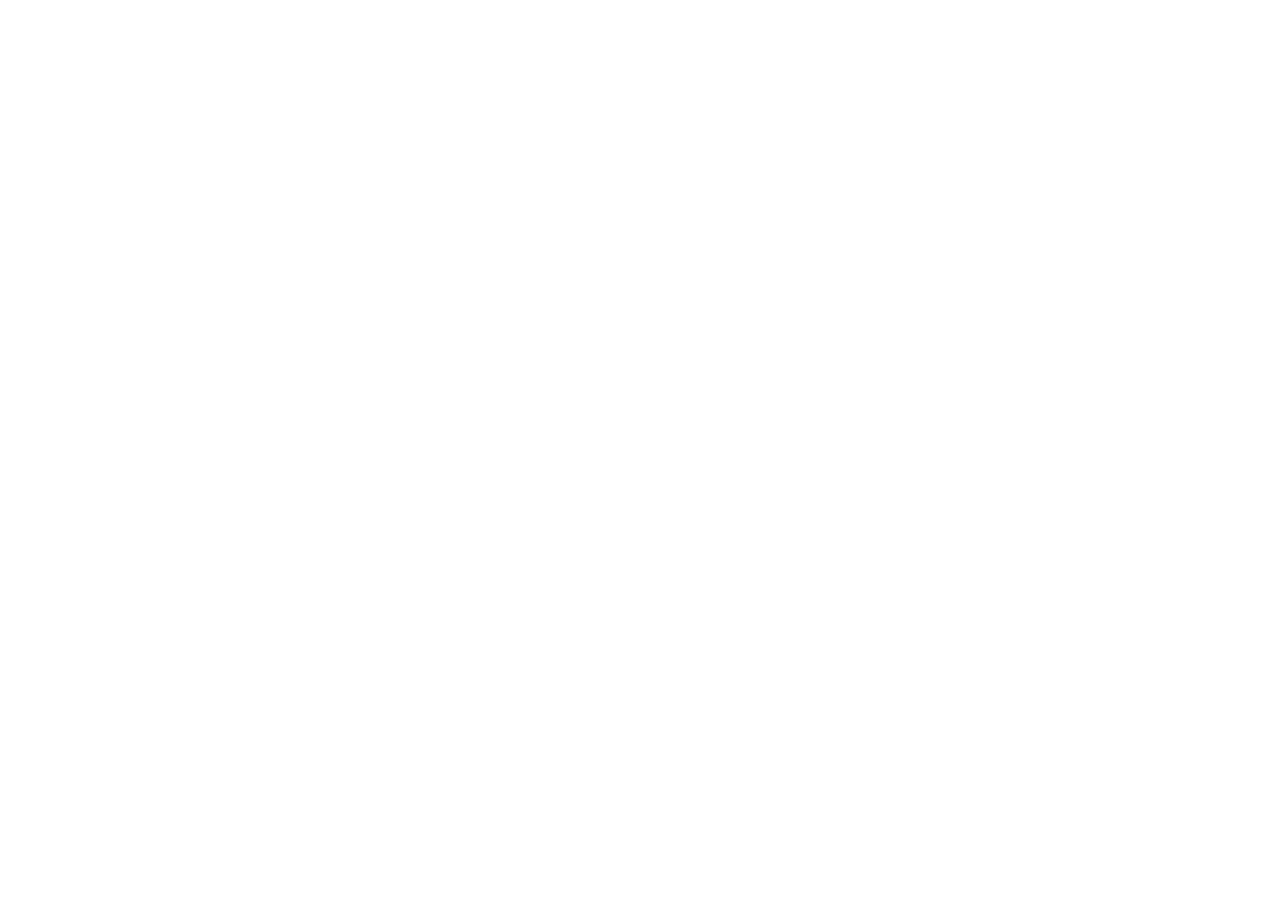
==== index.html @ 6294dba8 "made initial files for final projects" ====
<!DOCTYPE html>
<html>

<head>

  <!-- meta tags and title -->
  <meta charset="UTF-8">
  <meta name="viewport" content="width=device-width, initial-scale=1.0">
  <title>Recipes</title>

  <!-- external and on-page CSS goes here -->
  <link rel="stylesheet" href="styles.css" media="all">
  <style>
    /* on-page CSS, if any, goes here */
  </style>

  <!-- external and on-page JavaScript goes here -->
  <script type="text/javascript" src="scripts.js" defer></script>
  <script>
    // on-page JavaScript, if any, goes here
  </script>

</head>
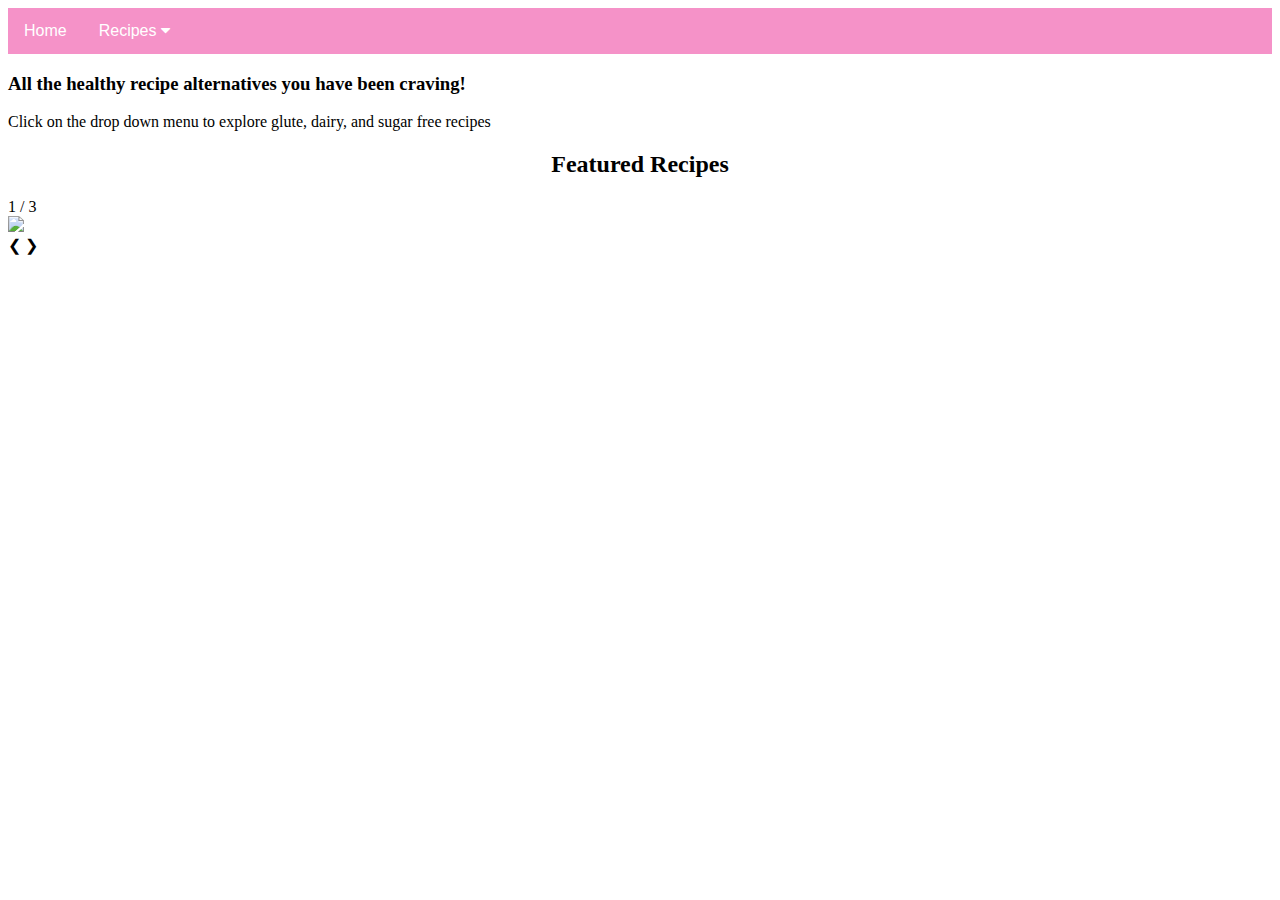
==== commit 3b4741b3: "set up basic structure of the site, working on having pages load into menu items" ====
--- a/index.html
+++ b/index.html
@@ -22,3 +22,61 @@
 
 </head>
 
+
+
+
+
+<head>
+    <meta name="viewport" content="width=device-width, initial-scale=1">
+    <link rel="stylesheet" href="https://cdnjs.cloudflare.com/ajax/libs/font-awesome/4.7.0/css/font-awesome.min.css">
+    <meta name="viewport" content="width=device-width, initial-scale=1">
+<body>
+
+    <div class="navbar">
+        <a href="#home">Home</a>
+    
+        <div class="dropdown">
+        <button class="dropbtn" onclick="myFunction()">Recipes
+          <i class="fa fa-caret-down"></i>
+        </button>
+        <div class="dropdown-content" id="myDropdown">
+          <a href="#">Gluten Free</a>
+          <a href="#">Dairy Free</a>
+          <a href="#">Sugar Free</a>
+        </div>
+        </div> 
+      </div>
+      
+      <h3>All the healthy recipe alternatives you have been craving!</h3>
+      <p>Click on the drop down menu to explore glute, dairy, and sugar free recipes</p>
+      
+
+
+</body>
+
+
+<h2 style="text-align:center">Featured Recipes</h2>
+
+<div class="container">
+  <div class="mySlides">
+    <div class="numbertext">1 / 3</div>
+    <img src="https://images.unsplash.com/photo-1540337706094-da10342c93d8?ixlib=rb-4.0.3&ixid=MnwxMjA3fDB8MHxwaG90by1wYWdlfHx8fGVufDB8fHx8&auto=format&fit=crop&w=1064&q=80" style="width:100%">
+  </div>
+
+  <div class="mySlides">
+    <div class="numbertext">2 / 3</div>
+    <img src="https://images.unsplash.com/photo-1529763898477-40a4374b072f?ixlib=rb-4.0.3&ixid=MnwxMjA3fDB8MHxwaG90by1wYWdlfHx8fGVufDB8fHx8&auto=format&fit=crop&w=2070&q=80" style="width:100%">
+  </div>
+
+  <div class="mySlides">
+    <div class="numbertext">3 / 3</div>
+    <img src="https://images.unsplash.com/photo-1583743089695-4b816a340f82?ixlib=rb-4.0.3&ixid=MnwxMjA3fDB8MHxwaG90by1wYWdlfHx8fGVufDB8fHx8&auto=format&fit=crop&w=2070&q=80" style="width:100%">
+  </div>
+    
+
+    
+  <a class="prev" onclick="plusSlides(-1)">❮</a>
+  <a class="next" onclick="plusSlides(1)">❯</a>
+
+  
+
--- a/styles.css
+++ b/styles.css
@@ -0,0 +1,139 @@
+.navbar {
+    overflow: hidden;
+    background-color: rgb(245, 146, 200);
+    font-family: Arial, Helvetica, sans-serif;
+  }
+  
+  .navbar a {
+    float: left;
+    font-size: 16px;
+    color: white;
+    text-align: center;
+    padding: 14px 16px;
+    text-decoration: none;
+  }
+  
+  .dropdown {
+    float: left;
+    overflow: hidden;
+  }
+  
+  .dropdown .dropbtn {
+    cursor: pointer;
+    font-size: 16px;  
+    border: none;
+    outline: none;
+    color: white;
+    padding: 14px 16px;
+    background-color: inherit;
+    font-family: inherit;
+    margin: 0;
+  }
+  
+  .navbar a:hover, .dropdown:hover .dropbtn, .dropbtn:focus {
+    background-color: rgb(121, 148, 113);
+  }
+  
+  .dropdown-content {
+    display: none;
+    position: absolute;
+    background-color: #f9f9f9;
+    min-width: 160px;
+    box-shadow: 0px 8px 16px 0px rgba(0,0,0,0.2);
+    z-index: 1;
+  }
+  
+  .dropdown-content a {
+    float: none;
+    color: black;
+    padding: 12px 16px;
+    text-decoration: none;
+    display: block;
+    text-align: left;
+  }
+  
+  .dropdown-content a:hover {
+    background-color: #ddd;
+  }
+  
+  .show {
+    display: block;
+  }
+
+
+  
+
+  #home {
+      
+      * {
+        box-sizing: border-box;
+      }
+      
+      img {
+        vertical-align: middle;
+      }
+      
+      /* Position the image container (needed to position the left and right arrows) */
+      .container {
+        position: relative;
+      }
+      
+      /* Hide the images by default */
+      .mySlides {
+        display: none;
+      }
+      
+      /* Add a pointer when hovering over the thumbnail images */
+      .cursor {
+        cursor: pointer;
+      }
+      
+      /* Next & previous buttons */
+      .prev,
+      .next {
+        cursor: pointer;
+        position: absolute;
+        top: 40%;
+        width: auto;
+        padding: 16px;
+        margin-top: -50px;
+        color: white;
+        font-weight: bold;
+        font-size: 20px;
+        border-radius: 0 3px 3px 0;
+        user-select: none;
+        -webkit-user-select: none;
+      }
+      
+      /* Position the "next button" to the right */
+      .next {
+        right: 0;
+        border-radius: 3px 0 0 3px;
+      }
+      
+   
+      
+      /* Number text (1/3 etc) */
+      .numbertext {
+        color: #f2f2f2;
+        font-size: 12px;
+        padding: 8px 12px;
+        position: absolute;
+        top: 0;
+      }
+      
+      /* Container for image text */
+      .caption-container {
+        text-align: center;
+        background-color: #222;
+        padding: 2px 16px;
+        color: white;
+      }
+      
+      .row:after {
+        content: "";
+        display: table;
+        clear: both;
+      }
+      
+  }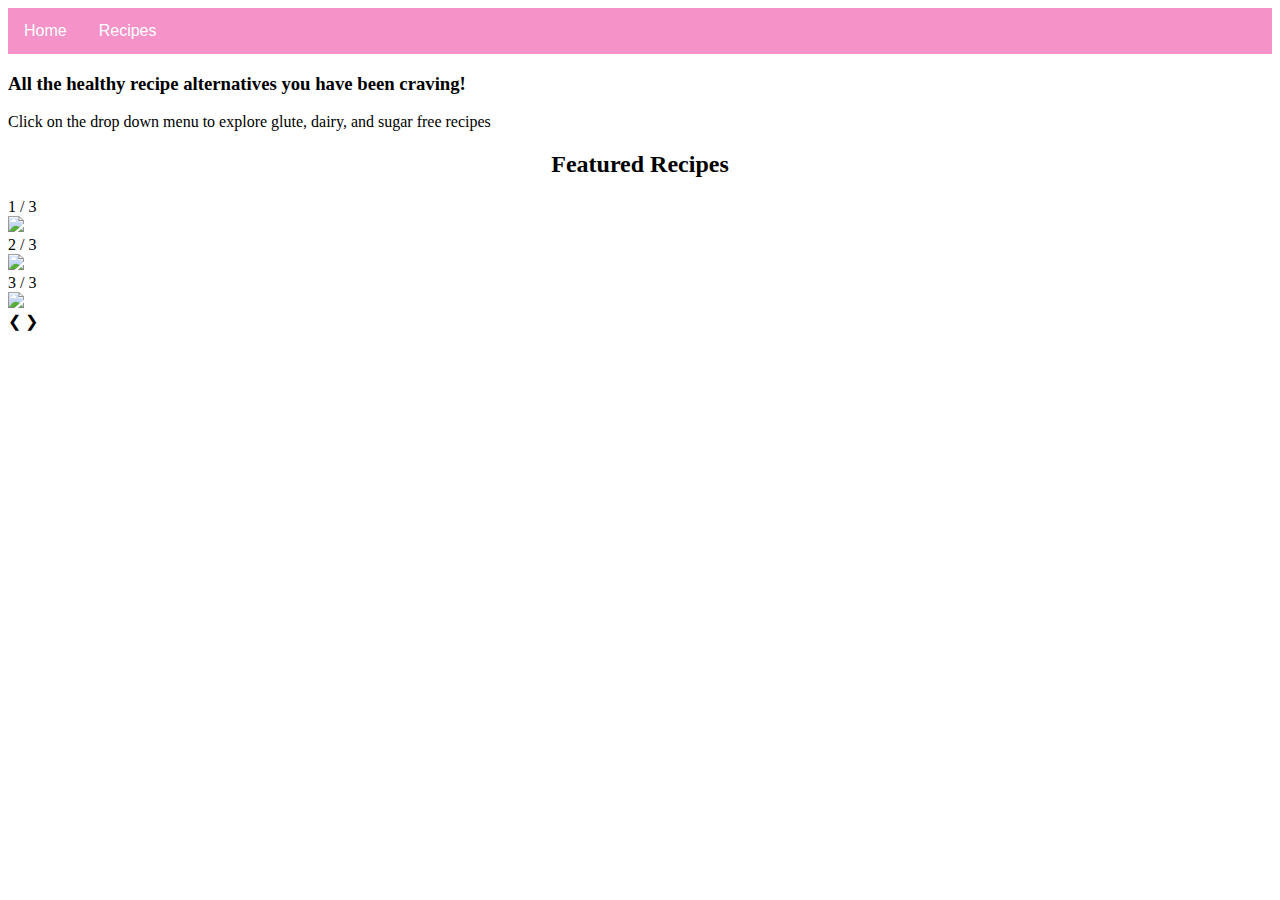
==== commit e46207e3: "trying to figure out how to load recipes into menu itmes within drop down menu" ====
--- a/index.html
+++ b/index.html
@@ -25,7 +25,7 @@
 
 
 
-
+<!--nav bar set-up on home page-->
 <head>
     <meta name="viewport" content="width=device-width, initial-scale=1">
     <link rel="stylesheet" href="https://cdnjs.cloudflare.com/ajax/libs/font-awesome/4.7.0/css/font-awesome.min.css">
@@ -37,26 +37,31 @@
     
         <div class="dropdown">
         <button class="dropbtn" onclick="myFunction()">Recipes
-          <i class="fa fa-caret-down"></i>
+          
         </button>
-        <div class="dropdown-content" id="myDropdown">
-          <a href="#">Gluten Free</a>
-          <a href="#">Dairy Free</a>
-          <a href="#">Sugar Free</a>
+        <div class="dropdown-content" id="myDropdown" >
+            <a href="#" onclick="showRecipe('GF Chocolate Cake')">GF Chocolate Cake</a>
+            <a href="#" onclick="showRecipe('Magic Bars')">Magic Bars</a>
+            <a href="#" onclick="showRecipe('Chocolate Chip Cookies')">Chocolate Chip Cookies</a>
         </div>
         </div> 
       </div>
+
+
+
+
       
       <h3>All the healthy recipe alternatives you have been craving!</h3>
       <p>Click on the drop down menu to explore glute, dairy, and sugar free recipes</p>
       
-
-
 </body>
 
 
+
+<!--title above slide show-->
 <h2 style="text-align:center">Featured Recipes</h2>
 
+<!--slide show on landing page-->
 <div class="container">
   <div class="mySlides">
     <div class="numbertext">1 / 3</div>
@@ -74,7 +79,7 @@
   </div>
     
 
-    
+<!--buttons at the bottom of pictures to click onto next picture--> 
   <a class="prev" onclick="plusSlides(-1)">❮</a>
   <a class="next" onclick="plusSlides(1)">❯</a>
 
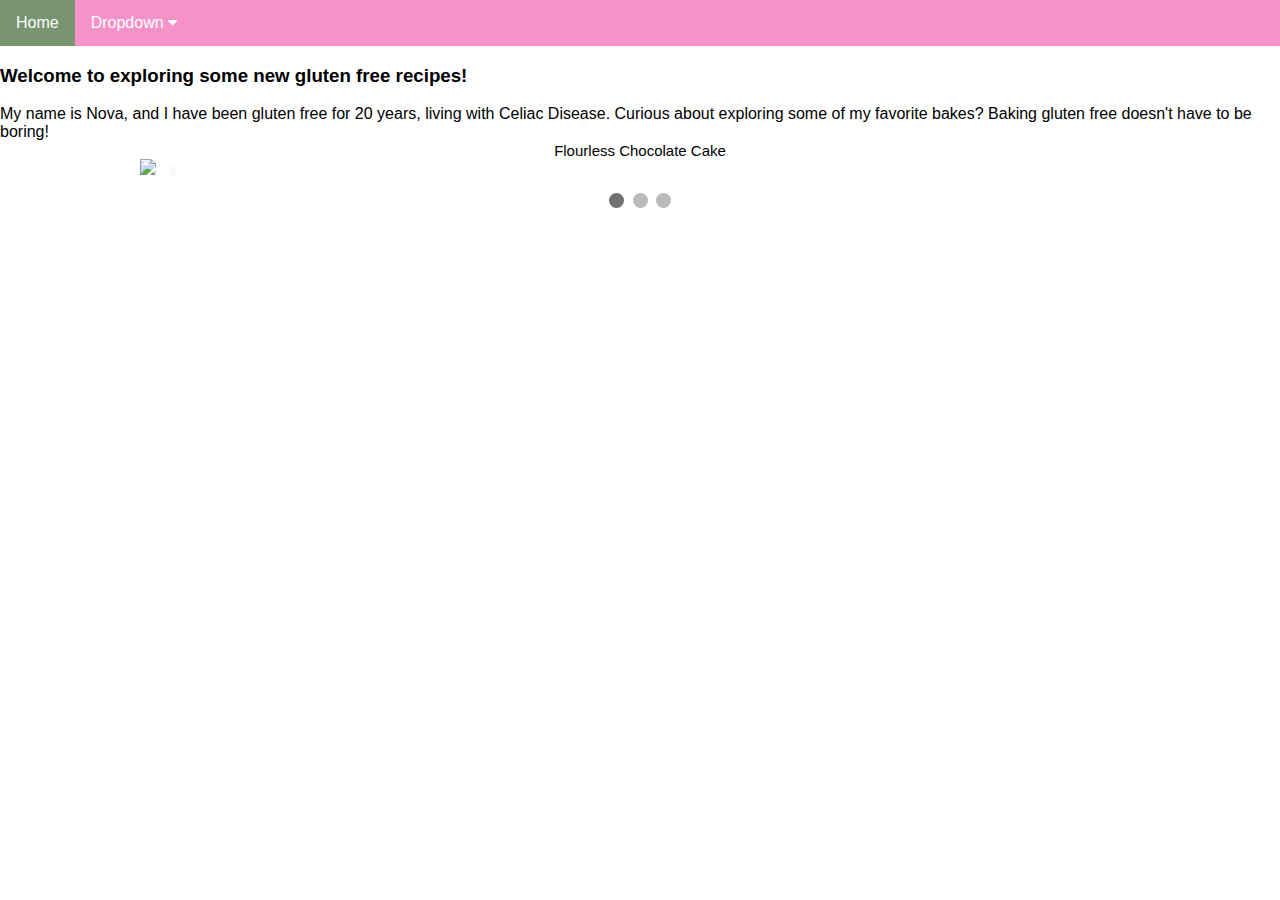
==== commit cba918a6: "trying to figure out how to link files" ====
--- a/index.html
+++ b/index.html
@@ -26,62 +26,77 @@
 
 
 <!--nav bar set-up on home page-->
-<head>
-    <meta name="viewport" content="width=device-width, initial-scale=1">
-    <link rel="stylesheet" href="https://cdnjs.cloudflare.com/ajax/libs/font-awesome/4.7.0/css/font-awesome.min.css">
-    <meta name="viewport" content="width=device-width, initial-scale=1">
-<body>
+<meta name="viewport" content="width=device-width, initial-scale=1">
+<link rel="stylesheet" href="https://cdnjs.cloudflare.com/ajax/libs/font-awesome/4.7.0/css/font-awesome.min.css">
 
-    <div class="navbar">
-        <a href="#home">Home</a>
-    
-        <div class="dropdown">
-        <button class="dropbtn" onclick="myFunction()">Recipes
-          
-        </button>
-        <div class="dropdown-content" id="myDropdown" >
-            <a href="#" onclick="showRecipe('GF Chocolate Cake')">GF Chocolate Cake</a>
-            <a href="#" onclick="showRecipe('Magic Bars')">Magic Bars</a>
-            <a href="#" onclick="showRecipe('Chocolate Chip Cookies')">Chocolate Chip Cookies</a>
-        </div>
-        </div> 
-      </div>
+
+<!--this is for the slideshow-->
+<meta name="viewport" content="width=device-width, initial-scale=1">
+
+
+
+<!--for nav bar-->
+<div class="navbar">
+  <a href="#home">Home</a>
+ 
+  <div class="dropdown">
+  <button class="dropbtn" onclick="myFunction()">Dropdown
+    <i class="fa fa-caret-down"></i>
+  </button>
+  <div class="dropdown-content" id="myDropdown">
+    <a href="#">Flourless Chocolate Cake</a>
+    <a href="#">Gluten Free Chocolate Chip Cookies</a>
+    <a href="#">Magic Bars</a>
+  </div>
+  </div> 
+</div>
+
+<h3>Welcome to exploring some new gluten free recipes!</h3>
+<p>My name is Nova, and I have been gluten free for 20 years, living with Celiac Disease.
+Curious about exploring some of my favorite bakes? Baking gluten free doesn't have to be boring!
+</p>
 
 
 
 
-      
-      <h3>All the healthy recipe alternatives you have been craving!</h3>
-      <p>Click on the drop down menu to explore glute, dairy, and sugar free recipes</p>
-      
-</body>
+<!-- for slide show -->
+<div class="slideshow-container">
+
+    <div class="mySlides fade">
+      <div class="numbertext">1 / 3</div>
+      <img src="https://images.unsplash.com/photo-1540337706094-da10342c93d8?ixlib=rb-4.0.3&ixid=MnwxMjA3fDB8MHxwaG90by1wYWdlfHx8fGVufDB8fHx8&auto=format&fit=crop&w=928&q=80" style="width:100%">
+      <div class="text">Flourless Chocolate Cake</div>
+    </div>
+    
+    <div class="mySlides fade">
+      <div class="numbertext">2 / 3</div>
+      <img src="https://images.unsplash.com/photo-1625876981820-be17a6807189?ixlib=rb-4.0.3&ixid=MnwxMjA3fDB8MHxwaG90by1wYWdlfHx8fGVufDB8fHx8&auto=format&fit=crop&w=870&q=80" style="width:100%">
+      <div class="text">Chocolate chip Almond Flour Cookies</div>
+    </div>
+    
+    <div class="mySlides fade">
+      <div class="numbertext">3 / 3</div>
+      <img src="https://images.unsplash.com/photo-1505252784141-72a7a8073787?ixlib=rb-4.0.3&ixid=MnwxMjA3fDB8MHxwaG90by1wYWdlfHx8fGVufDB8fHx8&auto=format&fit=crop&w=902&q=80" style="width:100%">
+      <div class="text">Magic Bars</div>
+    </div>
+    
+    <a class="prev" onclick="plusSlides(-1)">❮</a>
+    <a class="next" onclick="plusSlides(1)">❯</a>
+    
+    </div>
+    <br>
+    
+    <div style="text-align:center">
+      <span class="dot" onclick="currentSlide(1)"></span> 
+      <span class="dot" onclick="currentSlide(2)"></span> 
+      <span class="dot" onclick="currentSlide(3)"></span> 
+    </div>
 
 
 
-<!--title above slide show-->
-<h2 style="text-align:center">Featured Recipes</h2>
 
-<!--slide show on landing page-->
-<div class="container">
-  <div class="mySlides">
-    <div class="numbertext">1 / 3</div>
-    <img src="https://images.unsplash.com/photo-1540337706094-da10342c93d8?ixlib=rb-4.0.3&ixid=MnwxMjA3fDB8MHxwaG90by1wYWdlfHx8fGVufDB8fHx8&auto=format&fit=crop&w=1064&q=80" style="width:100%">
-  </div>
 
-  <div class="mySlides">
-    <div class="numbertext">2 / 3</div>
-    <img src="https://images.unsplash.com/photo-1529763898477-40a4374b072f?ixlib=rb-4.0.3&ixid=MnwxMjA3fDB8MHxwaG90by1wYWdlfHx8fGVufDB8fHx8&auto=format&fit=crop&w=2070&q=80" style="width:100%">
-  </div>
 
-  <div class="mySlides">
-    <div class="numbertext">3 / 3</div>
-    <img src="https://images.unsplash.com/photo-1583743089695-4b816a340f82?ixlib=rb-4.0.3&ixid=MnwxMjA3fDB8MHxwaG90by1wYWdlfHx8fGVufDB8fHx8&auto=format&fit=crop&w=2070&q=80" style="width:100%">
-  </div>
-    
-
-<!--buttons at the bottom of pictures to click onto next picture--> 
-  <a class="prev" onclick="plusSlides(-1)">❮</a>
-  <a class="next" onclick="plusSlides(1)">❯</a>
 
   
-
+  
--- a/styles.css
+++ b/styles.css
@@ -1,3 +1,4 @@
+/*CSS for the navigation bar*/
 .navbar {
     overflow: hidden;
     background-color: rgb(245, 146, 200);
@@ -59,81 +60,102 @@
   .show {
     display: block;
   }
+/*end CSS for navigation bar*/
 
 
-  
 
-  #home {
-      
-      * {
-        box-sizing: border-box;
-      }
-      
-      img {
-        vertical-align: middle;
-      }
-      
-      /* Position the image container (needed to position the left and right arrows) */
-      .container {
-        position: relative;
-      }
-      
-      /* Hide the images by default */
-      .mySlides {
-        display: none;
-      }
-      
-      /* Add a pointer when hovering over the thumbnail images */
-      .cursor {
-        cursor: pointer;
-      }
-      
-      /* Next & previous buttons */
-      .prev,
-      .next {
-        cursor: pointer;
-        position: absolute;
-        top: 40%;
-        width: auto;
-        padding: 16px;
-        margin-top: -50px;
-        color: white;
-        font-weight: bold;
-        font-size: 20px;
-        border-radius: 0 3px 3px 0;
-        user-select: none;
-        -webkit-user-select: none;
-      }
-      
-      /* Position the "next button" to the right */
-      .next {
-        right: 0;
-        border-radius: 3px 0 0 3px;
-      }
-      
-   
-      
-      /* Number text (1/3 etc) */
-      .numbertext {
-        color: #f2f2f2;
-        font-size: 12px;
-        padding: 8px 12px;
-        position: absolute;
-        top: 0;
-      }
-      
-      /* Container for image text */
-      .caption-container {
-        text-align: center;
-        background-color: #222;
-        padding: 2px 16px;
-        color: white;
-      }
-      
-      .row:after {
-        content: "";
-        display: table;
-        clear: both;
-      }
-      
-  }+
+
+/*CSS for slideshow*/
+
+
+* {box-sizing: border-box}
+body {font-family: Verdana, sans-serif; margin:0}
+.mySlides {display: none}
+img {vertical-align: middle;}
+
+/* Slideshow container */
+.slideshow-container {
+  max-width: 1000px;
+  position: relative;
+  margin: auto;
+}
+
+/* Next & previous buttons */
+.prev, .next {
+  cursor: pointer;
+  position: absolute;
+  top: 50%;
+  width: auto;
+  padding: 16px;
+  margin-top: -22px;
+  color: white;
+  font-weight: bold;
+  font-size: 18px;
+  transition: 0.6s ease;
+  border-radius: 0 3px 3px 0;
+  user-select: none;
+}
+
+/* Position the "next button" to the right */
+.next {
+  right: 0;
+  border-radius: 3px 0 0 3px;
+}
+
+/* On hover, add a black background color with a little bit see-through */
+.prev:hover, .next:hover {
+  background-color: rgba(0,0,0,0.8);
+}
+
+/* Caption text */
+.text {
+  color: #000000;
+  font-size: 15px;
+  padding: 8px 12px;
+  position: absolute;
+  bottom: 8px;
+  width: 100%;
+  text-align: center;
+}
+
+/* Number text (1/3 etc) */
+.numbertext {
+  color: #f2f2f2;
+  font-size: 12px;
+  padding: 8px 12px;
+  position: absolute;
+  top: 0;
+}
+
+/* The dots/bullets/indicators */
+.dot {
+  cursor: pointer;
+  height: 15px;
+  width: 15px;
+  margin: 0 2px;
+  background-color: #bbb;
+  border-radius: 50%;
+  display: inline-block;
+  transition: background-color 0.6s ease;
+}
+
+.active, .dot:hover {
+  background-color: #717171;
+}
+
+/* Fading animation */
+.fade {
+  animation-name: fade;
+  animation-duration: 1.5s;
+}
+
+@keyframes fade {
+  from {opacity: .4} 
+  to {opacity: 1}
+}
+
+/* On smaller screens, decrease text size */
+@media only screen and (max-width: 300px) {
+  .prev, .next,.text {font-size: 11px}
+}